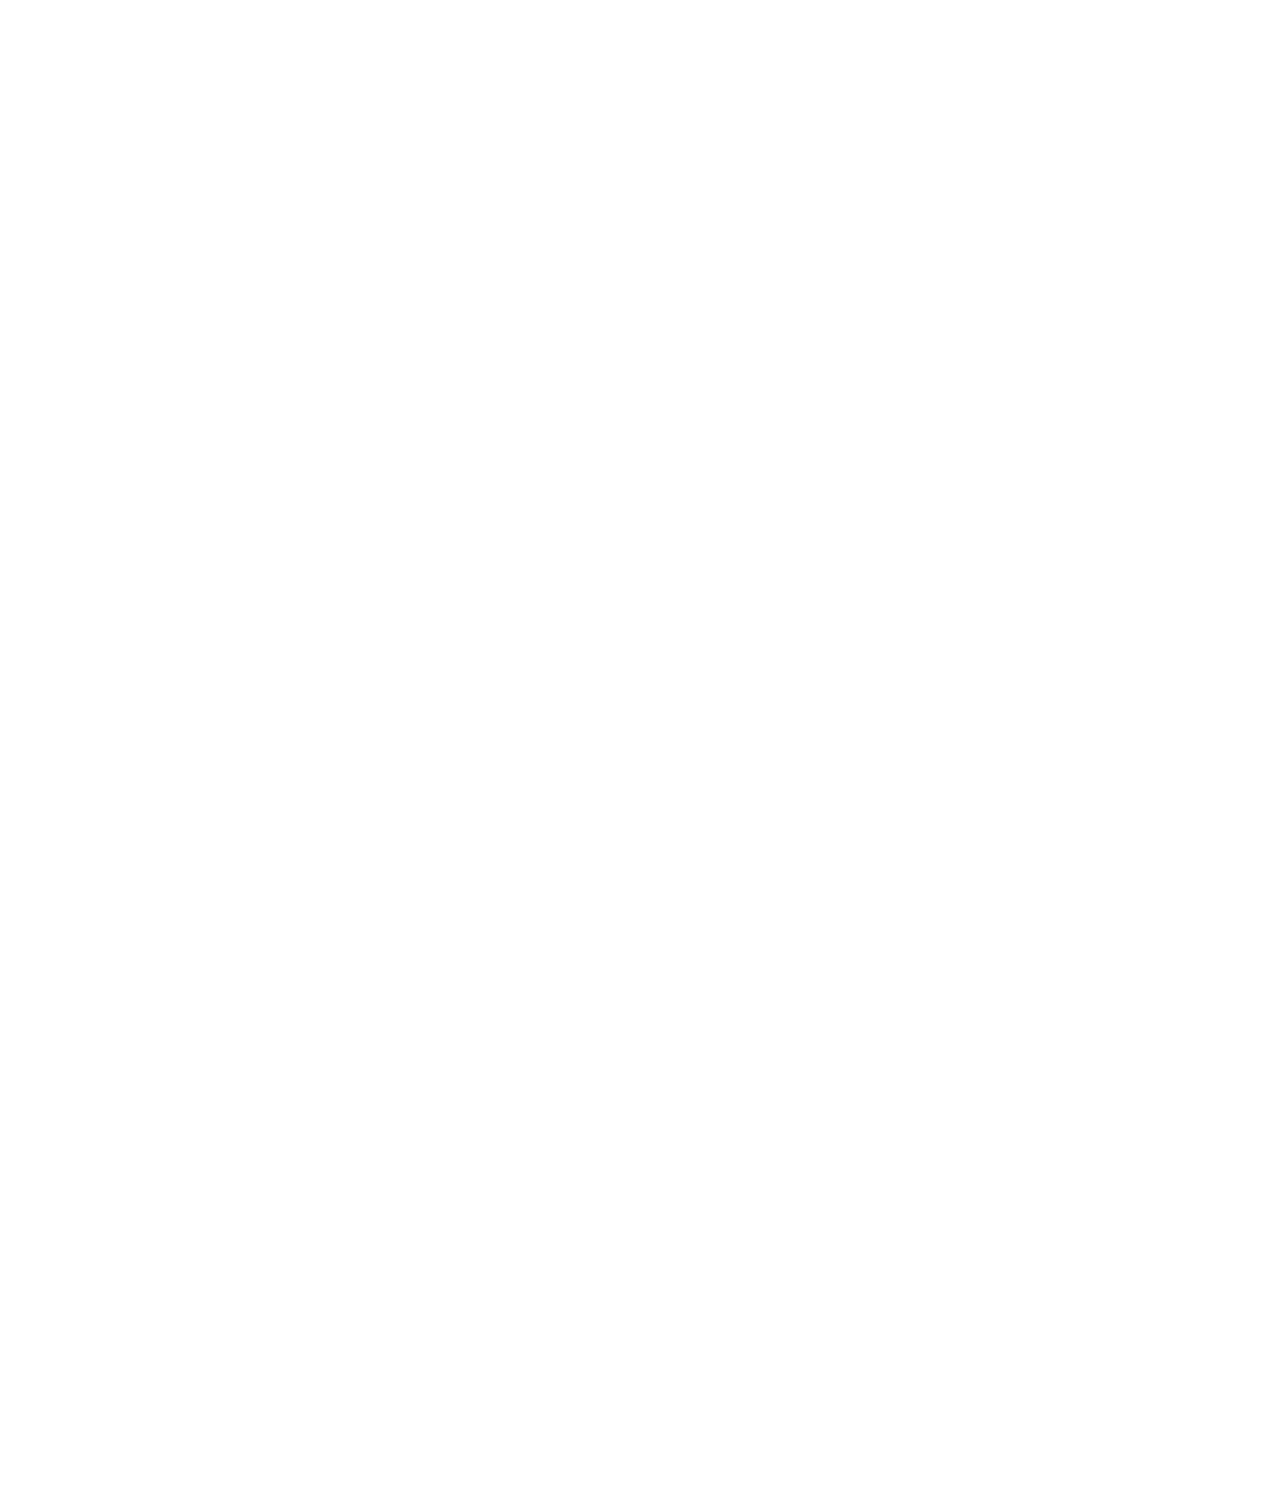
==== index.html @ 6a4c1f44 "Updated height for devices with max width 480px" ====
<!DOCTYPE html>
<html lang="en">
  <head>
    <meta charset="utf-8">
    <meta name="viewport" content="width=device-width, initial-scale=1">
    <title>Recovery Daze</title>
    <style>
      div.body {
        width: 960px;
        margin: auto;
      }
      #disqus_thread {
        padding: 20px;
      }
      iframe {
        width: 100%;
        height: 100%;
      }
      .iframe-container {
        position: relative;
        height: 1440px;
        overflow: hidden;
      }
      @media only screen and (max-width: 480px) {
        div.body,
        .iframe-container {
          width: 100%;
          height: 2040px;
        }
      }
    </style>
  </head>
  <body>
    <div class="body">
      <div class="iframe-container">
        <iframe
          frameBorder="0"
          src="https://docs.google.com/document/d/e/2PACX-1vTiP7XzQhYWNl1mKNUhbQaphAHidhzu1vYi1QYwyKkU1aeC63MDXWGNblR0ydlaWyYJnv3WYN12Jhac/pub?embedded=true">
        </iframe>
      </div>
      <div id="disqus_thread"></div>
      <script>
        (function() { // DON'T EDIT BELOW THIS LINE
          var d = document, s = d.createElement('script');
          s.src = 'https://not-very-wild-things-recovery.disqus.com/embed.js';
          s.setAttribute('data-timestamp', +new Date());
          (d.head || d.body).appendChild(s);
        })();
      </script>
      <noscript>Please enable JavaScript to view the <a href="https://disqus.com/?ref_noscript">comments powered by Disqus.</a></noscript>
    </div>
  </body>
</html>
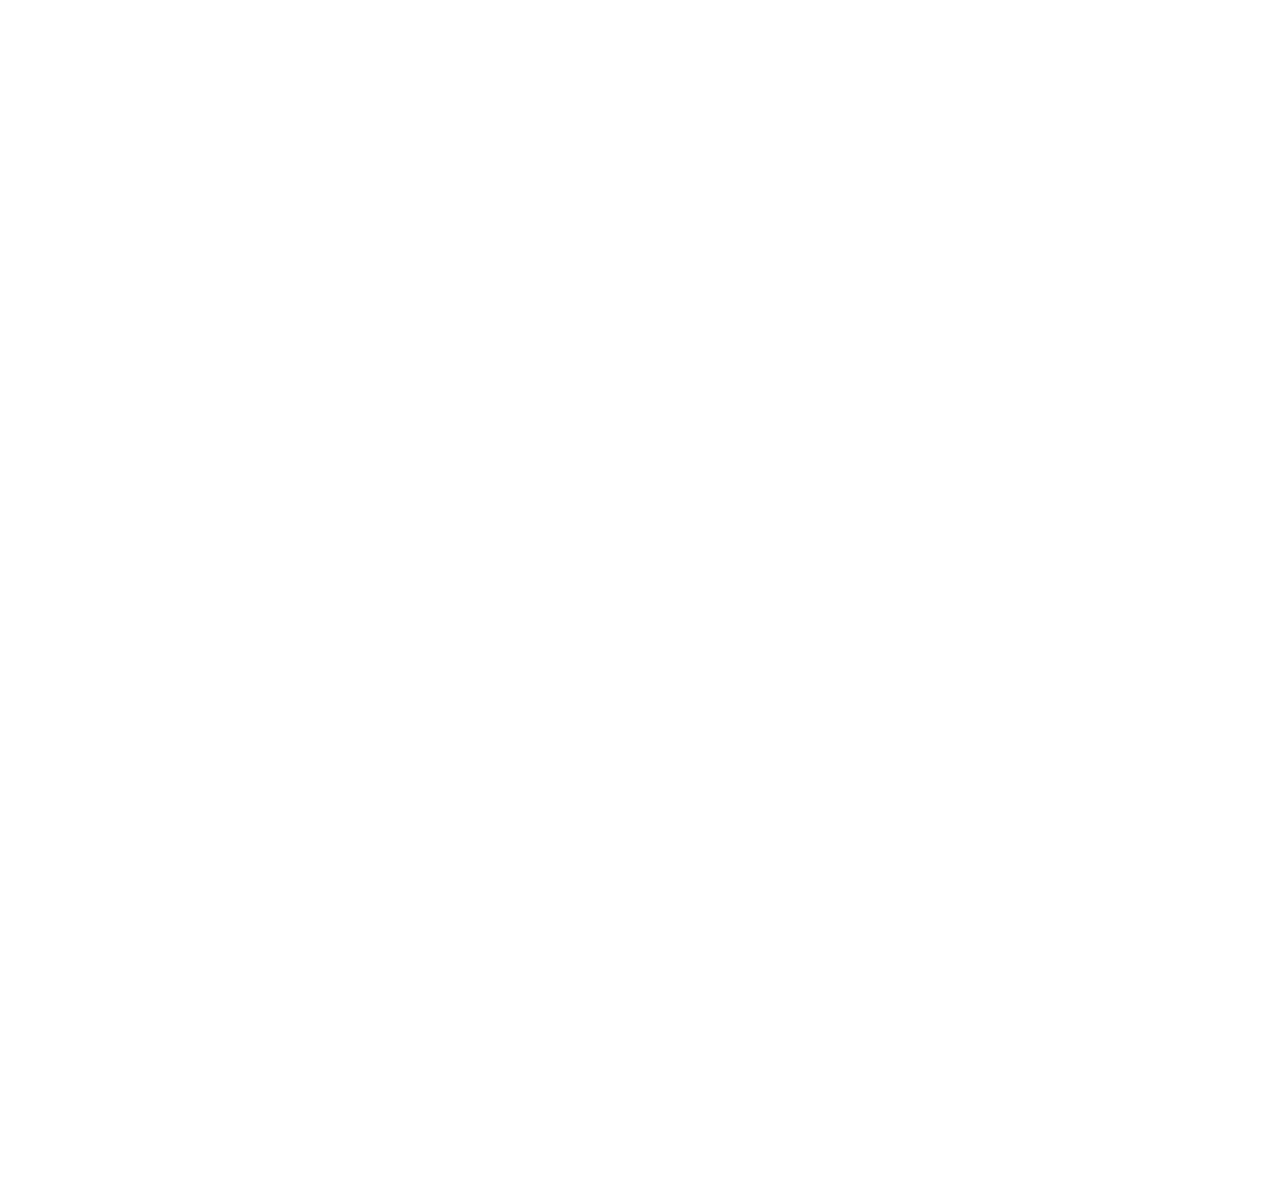
==== commit aa22b945: "Updated height for devices with width > 480px" ====
--- a/index.html
+++ b/index.html
@@ -18,7 +18,7 @@
       }
       .iframe-container {
         position: relative;
-        height: 1440px;
+        height: 1140px;
         overflow: hidden;
       }
       @media only screen and (max-width: 480px) {
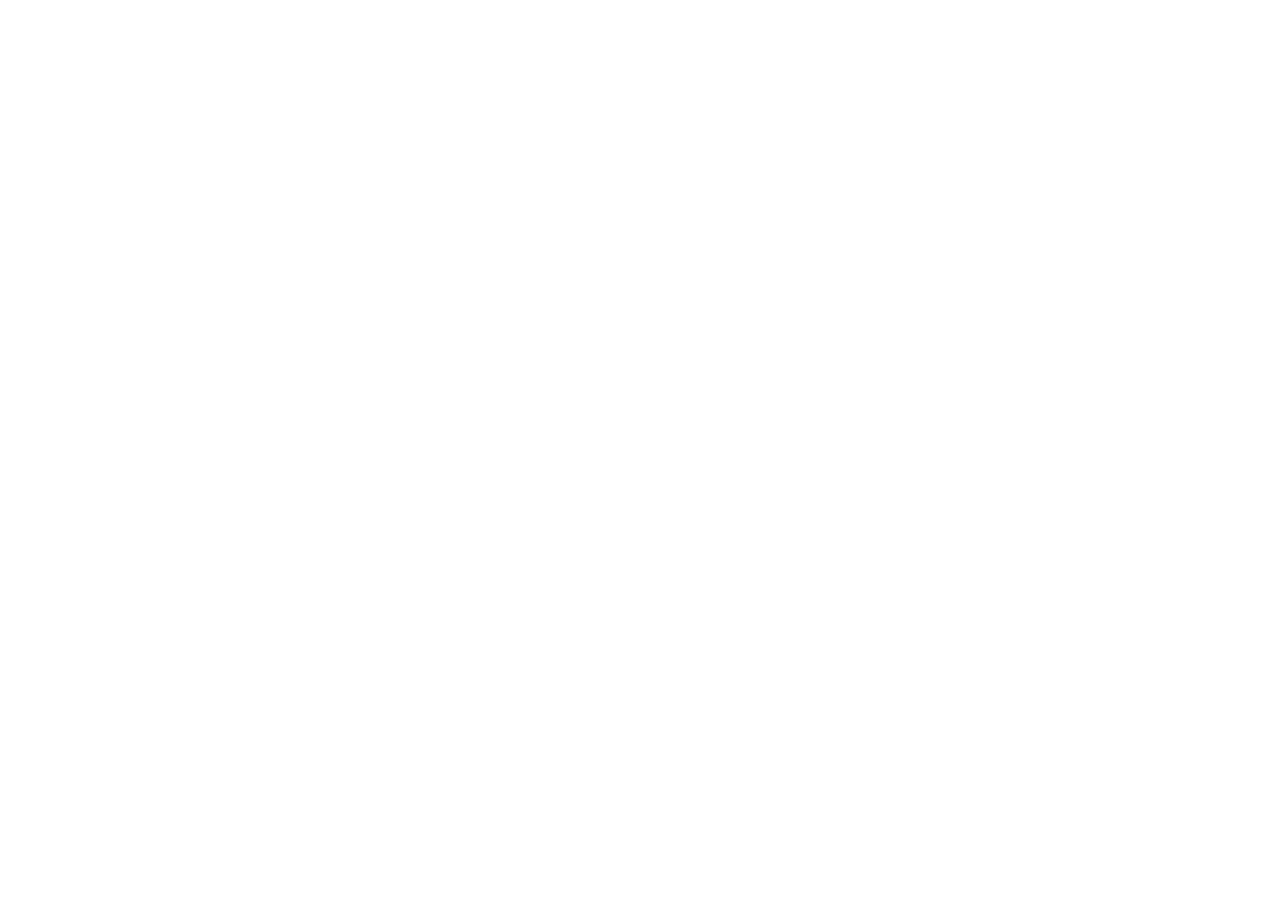
==== commit 9251aadb: "Refactored to day1.html and index.html" ====
--- a/index.html
+++ b/index.html
@@ -4,50 +4,11 @@
     <meta charset="utf-8">
     <meta name="viewport" content="width=device-width, initial-scale=1">
     <title>Recovery Daze</title>
-    <style>
-      div.body {
-        width: 960px;
-        margin: auto;
-      }
-      #disqus_thread {
-        padding: 20px;
-      }
-      iframe {
-        width: 100%;
-        height: 100%;
-      }
-      .iframe-container {
-        position: relative;
-        height: 1140px;
-        overflow: hidden;
-      }
-      @media only screen and (max-width: 480px) {
-        div.body,
-        .iframe-container {
-          width: 100%;
-          height: 2040px;
-        }
-      }
+    <style type="text/css">
+      @import url('https://themes.googleusercontent.com/fonts/css?kit=aUqvjy8Cv2_gcanSUzZWfw');ol{margin:0;padding:0}table td,table th{padding:0}.c5{color:#666666;font-weight:400;text-decoration:none;vertical-align:baseline;font-size:15pt;font-family:"Caveat";font-style:normal}.c6{color:#000000;font-weight:400;text-decoration:none;vertical-align:baseline;font-size:11pt;font-family:"Arial";font-style:normal}.c2{color:#000000;font-weight:400;text-decoration:none;vertical-align:baseline;font-size:16pt;font-family:"Caveat";font-style:normal}.c4{color:#000000;font-weight:400;text-decoration:none;vertical-align:baseline;font-size:26pt;font-family:"Caveat";font-style:normal}.c0{padding-top:0pt;padding-bottom:0pt;line-height:1.15;orphans:2;widows:2;text-align:left;height:11pt}.c1{padding-top:0pt;padding-bottom:0pt;line-height:1.15;orphans:2;widows:2;text-align:left}.c8{padding-top:0pt;padding-bottom:3pt;line-height:1.15;page-break-after:avoid;text-align:center}.c3{padding-top:0pt;padding-bottom:16pt;line-height:1.15;page-break-after:avoid;text-align:center}.c7{background-color:#ffffff;max-width:612pt;padding:0pt 0pt 0pt 0pt}.title{padding-top:0pt;color:#000000;font-size:26pt;padding-bottom:3pt;font-family:"Arial";line-height:1.15;page-break-after:avoid;orphans:2;widows:2;text-align:left}.subtitle{padding-top:0pt;color:#666666;font-size:15pt;padding-bottom:16pt;font-family:"Arial";line-height:1.15;page-break-after:avoid;orphans:2;widows:2;text-align:left}li{color:#000000;font-size:11pt;font-family:"Arial"}p{margin:0;color:#000000;font-size:11pt;font-family:"Arial"}h1{padding-top:20pt;color:#000000;font-size:20pt;padding-bottom:6pt;font-family:"Arial";line-height:1.15;page-break-after:avoid;orphans:2;widows:2;text-align:left}h2{padding-top:18pt;color:#000000;font-size:16pt;padding-bottom:6pt;font-family:"Arial";line-height:1.15;page-break-after:avoid;orphans:2;widows:2;text-align:left}h3{padding-top:16pt;color:#434343;font-size:14pt;padding-bottom:4pt;font-family:"Arial";line-height:1.15;page-break-after:avoid;orphans:2;widows:2;text-align:left}h4{padding-top:14pt;color:#666666;font-size:12pt;padding-bottom:4pt;font-family:"Arial";line-height:1.15;page-break-after:avoid;orphans:2;widows:2;text-align:left}h5{padding-top:12pt;color:#666666;font-size:11pt;padding-bottom:4pt;font-family:"Arial";line-height:1.15;page-break-after:avoid;orphans:2;widows:2;text-align:left}h6{padding-top:12pt;color:#666666;font-size:11pt;padding-bottom:4pt;font-family:"Arial";line-height:1.15;page-break-after:avoid;font-style:italic;orphans:2;widows:2;text-align:left}
     </style>
   </head>
   <body>
-    <div class="body">
-      <div class="iframe-container">
-        <iframe
-          frameBorder="0"
-          src="https://docs.google.com/document/d/e/2PACX-1vTiP7XzQhYWNl1mKNUhbQaphAHidhzu1vYi1QYwyKkU1aeC63MDXWGNblR0ydlaWyYJnv3WYN12Jhac/pub?embedded=true">
-        </iframe>
-      </div>
-      <div id="disqus_thread"></div>
-      <script>
-        (function() { // DON'T EDIT BELOW THIS LINE
-          var d = document, s = d.createElement('script');
-          s.src = 'https://not-very-wild-things-recovery.disqus.com/embed.js';
-          s.setAttribute('data-timestamp', +new Date());
-          (d.head || d.body).appendChild(s);
-        })();
-      </script>
-      <noscript>Please enable JavaScript to view the <a href="https://disqus.com/?ref_noscript">comments powered by Disqus.</a></noscript>
-    </div>
+    
   </body>
 </html>
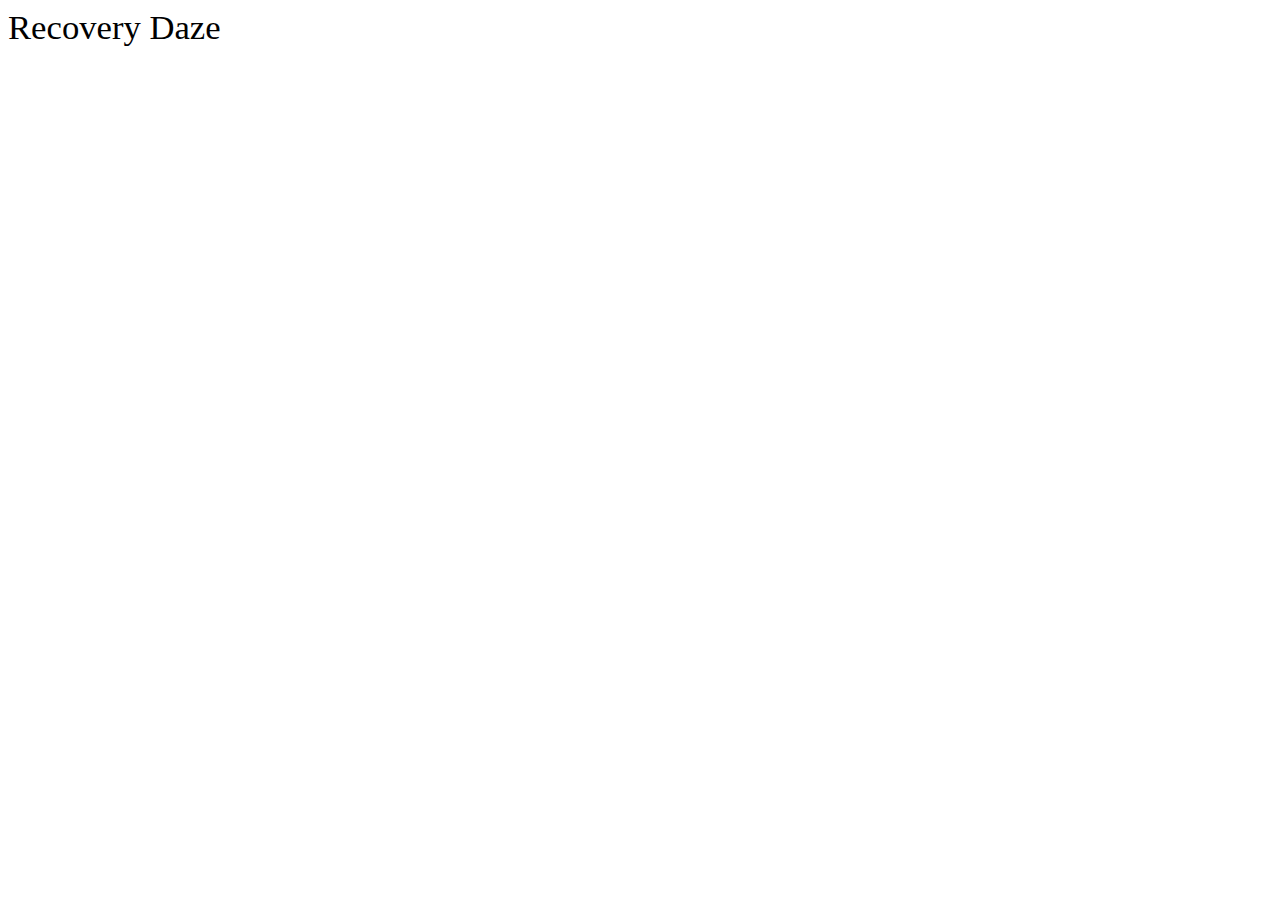
==== commit 4dd2a222: "Added title to index.html" ====
--- a/index.html
+++ b/index.html
@@ -9,6 +9,8 @@
     </style>
   </head>
   <body>
-    
+    <p class="c8 title">
+      <span class="c4">Recovery Daze</span>
+    </p>
   </body>
 </html>
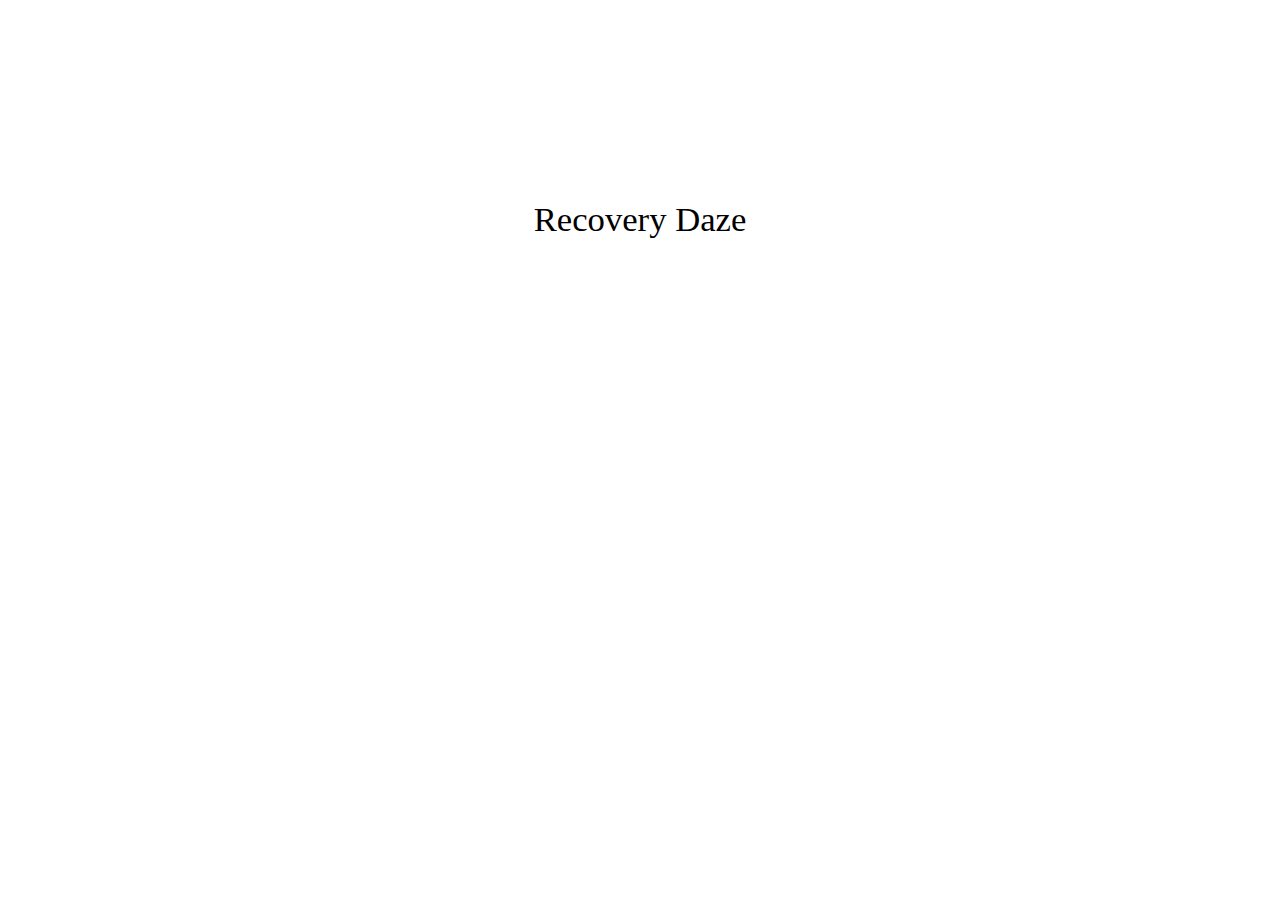
==== commit a084ae79: "Added style rules to main title page" ====
--- a/index.html
+++ b/index.html
@@ -7,6 +7,12 @@
     <style type="text/css">
       @import url('https://themes.googleusercontent.com/fonts/css?kit=aUqvjy8Cv2_gcanSUzZWfw');ol{margin:0;padding:0}table td,table th{padding:0}.c5{color:#666666;font-weight:400;text-decoration:none;vertical-align:baseline;font-size:15pt;font-family:"Caveat";font-style:normal}.c6{color:#000000;font-weight:400;text-decoration:none;vertical-align:baseline;font-size:11pt;font-family:"Arial";font-style:normal}.c2{color:#000000;font-weight:400;text-decoration:none;vertical-align:baseline;font-size:16pt;font-family:"Caveat";font-style:normal}.c4{color:#000000;font-weight:400;text-decoration:none;vertical-align:baseline;font-size:26pt;font-family:"Caveat";font-style:normal}.c0{padding-top:0pt;padding-bottom:0pt;line-height:1.15;orphans:2;widows:2;text-align:left;height:11pt}.c1{padding-top:0pt;padding-bottom:0pt;line-height:1.15;orphans:2;widows:2;text-align:left}.c8{padding-top:0pt;padding-bottom:3pt;line-height:1.15;page-break-after:avoid;text-align:center}.c3{padding-top:0pt;padding-bottom:16pt;line-height:1.15;page-break-after:avoid;text-align:center}.c7{background-color:#ffffff;max-width:612pt;padding:0pt 0pt 0pt 0pt}.title{padding-top:0pt;color:#000000;font-size:26pt;padding-bottom:3pt;font-family:"Arial";line-height:1.15;page-break-after:avoid;orphans:2;widows:2;text-align:left}.subtitle{padding-top:0pt;color:#666666;font-size:15pt;padding-bottom:16pt;font-family:"Arial";line-height:1.15;page-break-after:avoid;orphans:2;widows:2;text-align:left}li{color:#000000;font-size:11pt;font-family:"Arial"}p{margin:0;color:#000000;font-size:11pt;font-family:"Arial"}h1{padding-top:20pt;color:#000000;font-size:20pt;padding-bottom:6pt;font-family:"Arial";line-height:1.15;page-break-after:avoid;orphans:2;widows:2;text-align:left}h2{padding-top:18pt;color:#000000;font-size:16pt;padding-bottom:6pt;font-family:"Arial";line-height:1.15;page-break-after:avoid;orphans:2;widows:2;text-align:left}h3{padding-top:16pt;color:#434343;font-size:14pt;padding-bottom:4pt;font-family:"Arial";line-height:1.15;page-break-after:avoid;orphans:2;widows:2;text-align:left}h4{padding-top:14pt;color:#666666;font-size:12pt;padding-bottom:4pt;font-family:"Arial";line-height:1.15;page-break-after:avoid;orphans:2;widows:2;text-align:left}h5{padding-top:12pt;color:#666666;font-size:11pt;padding-bottom:4pt;font-family:"Arial";line-height:1.15;page-break-after:avoid;orphans:2;widows:2;text-align:left}h6{padding-top:12pt;color:#666666;font-size:11pt;padding-bottom:4pt;font-family:"Arial";line-height:1.15;page-break-after:avoid;font-style:italic;orphans:2;widows:2;text-align:left}
     </style>
+    <style>
+      p.title {
+        text-align: center;
+        margin-top: 200px;
+      }
+    </style>
   </head>
   <body>
     <p class="c8 title">
